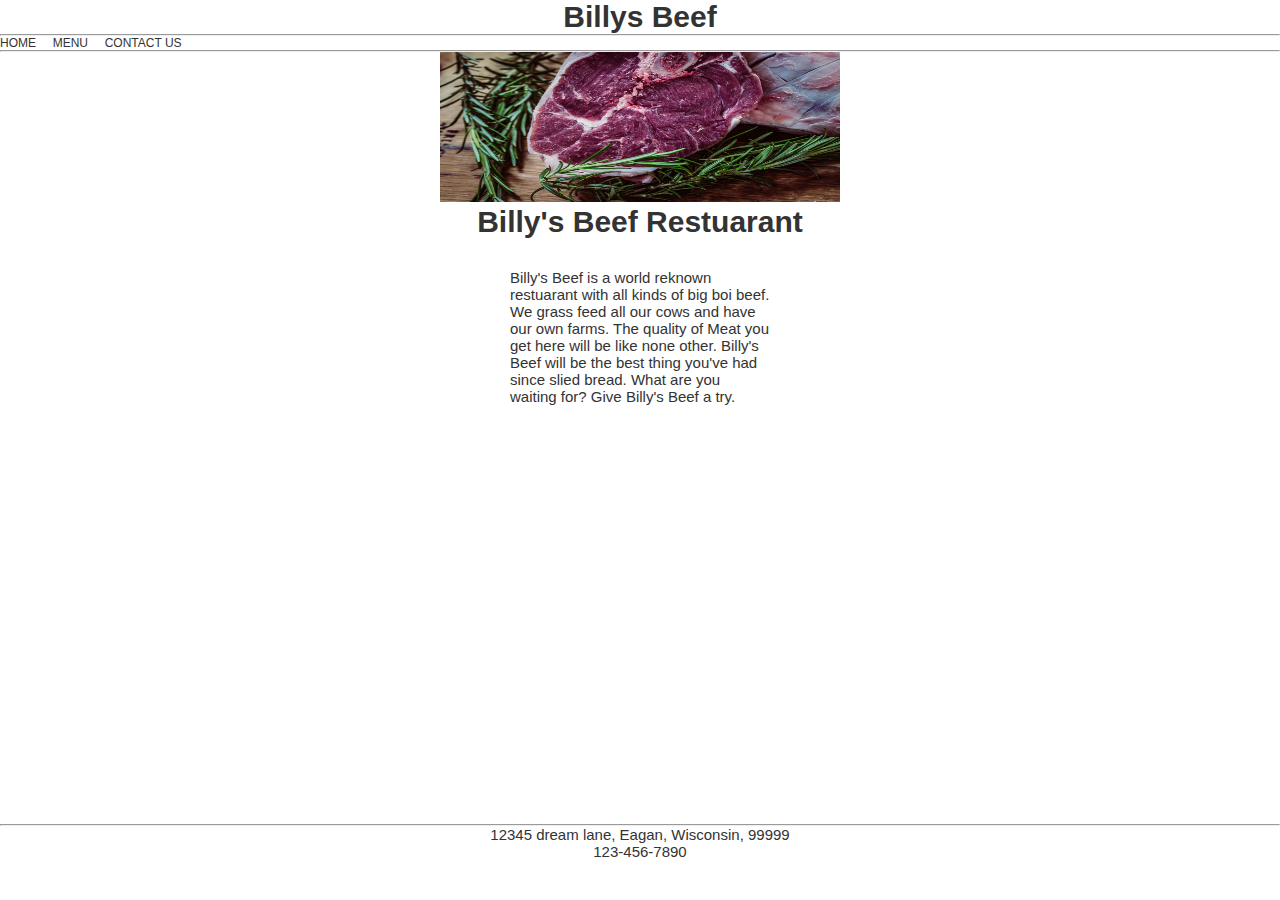
==== index.html @ f0764033 "first commit" ====
<!DOCTYPE html>
<html lang="en">
<head>
<title>Billy's Restuarant</title>
<link rel="stylesheet" type="text/css" href="css/restaurantStyles.css">
</head>
<body>
<center> <h1>Billys Beef</h1> </center>
<hr />
<nav class="primary-nav">
<a href="index.html">Home</a> 
&nbsp;
&nbsp;
<a href="menu.html">Menu</a>
&nbsp;
&nbsp;
<a href="contactus.html">Contact Us</a>
</nav>
<hr />	
<center>
<img src="images/steak.jpg" style="height:150px;width:400px;"/>
</center>
<center>
<h1>Billy's Beef Restuarant</h1>
</center>
<center>
<p id="aboutrestaurant">Billy's Beef is a world reknown restuarant with all kinds of big boi beef.
We grass feed all our cows and have our own farms.
The quality of Meat you get here will be like none other.
Billy's Beef will be the best thing you've had since slied bread.
What are you waiting for?
Give Billy's Beef a try.</p>

</center>
</body>

<footer class="site-footer">
<hr id="bottom" />
<center>12345 dream lane, Eagan, Wisconsin, 99999</center>
<center>123-456-7890</center>
</footer>

</html>






































</html>
---- css/restaurantStyles.css ----
/*
Project Name: Fake Restaurant
Author: Ryan Server
email: wolfhoundsdev@gmail.com

NOTE: Be kind. Still learning.
SECOND NOTE: I laid out the code of this website like the next person who would maintain it is a homicidal maniac.
This was how I was taught when I first started programming. 
If it seems like I went overboard structuring this code yes, yes I did.
*/

/*
Table of Contents
  =01 Reset/Global Defaults
  =02 Typography
  =03 Nav
  =04 Layout
  */

/*
Colors
TODO colors mate.

*/

/***** =01 Reset/Global Defaults *****/

* {
	/* see https://css-tricks.com/box-sizing/ */
  -webkit-box-sizing: border-box;
  -moz-box-sizing: border-box;
  box-sizing: border-box;

  margin: 0;
  padding: 0;

  font-family: inherit;
  line-height: inherit;
  color: inherit;
}

/*
  For absolutely positioning elements within containers
*/
div, article, section, header, footer, nav, ul, li { position: relative ; } /* <================================= */

p { 
	margin:30px; 
	padding-right: 480px;
	padding-left: 480px;
	display: inline-block;
	text-align:left;
}

/***** =02 Typography *****/

body{
	font-family: Arial;
  font-size: 15px;
  color: #333;
 
}
hr {
}
table {
	width:100%;
}	
th {
	height:100%;
}
/*** PRIMARY NAVIGATION MENU ***/
/* -- presentation --*/
.primary-nav {
  font-size: 80%;
  text-transform: uppercase;
  z-index: 1000;
}
	
.primary-nav,
.primary-nav li {
  background:white;
}

.primary-nav a {
  /* color: #fff; */
  text-decoration: none;
}

/* -- layout --*/


/***** =04 Layout *****/

html {
	
}

body{
	width:100%;
	background-color:white;
}

.site-header,
.site-footer {

}
.site-footer {
	position:absolute;
	bottom:40px;
	width:100%;
}

main {
}
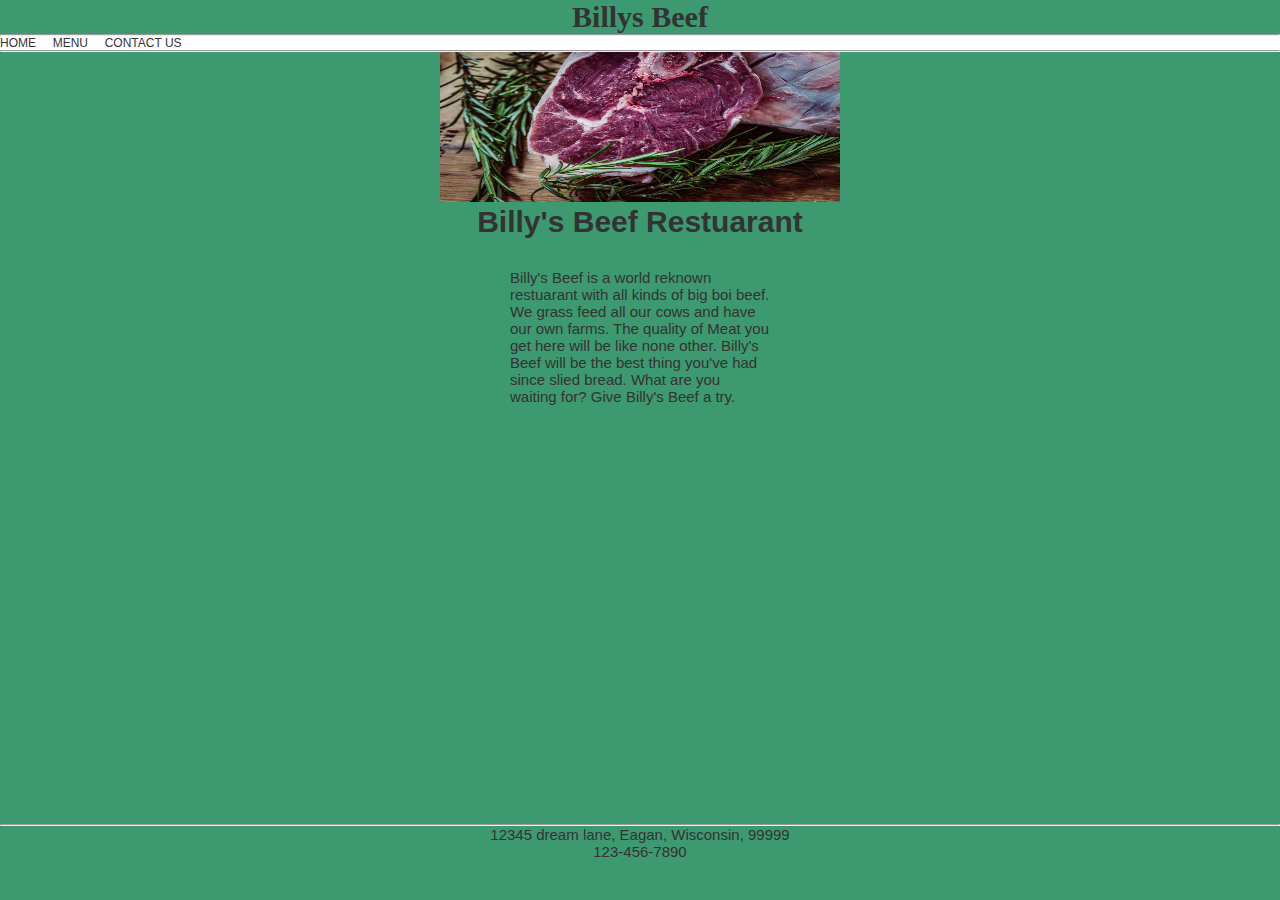
==== commit 8416438f: "changing css around" ====
--- a/index.html
+++ b/index.html
@@ -5,7 +5,7 @@
 <link rel="stylesheet" type="text/css" href="css/restaurantStyles.css">
 </head>
 <body>
-<center> <h1>Billys Beef</h1> </center>
+<center> <h1 class="page_title">Billys Beef</h1> </center>
 <hr />
 <nav class="primary-nav">
 <a href="index.html">Home</a> 
--- a/css/restaurantStyles.css
+++ b/css/restaurantStyles.css
@@ -97,7 +97,7 @@
 
 body{
 	width:100%;
-	background-color:white;
+	background-color:#3D9970;;
 }
 
 .site-header,
@@ -109,6 +109,16 @@
 	bottom:40px;
 	width:100%;
 }
-
+@font-face {
+	font-family: 'Fascinate', cursive;
+	src: url(https://fonts.googleapis.com/css?family=Fascinate&display=swap);
+}
+.page_title{
+	font-family: 'Fascinate', cursive; 
+	
+}
+label {
+	font-weight:bold;
+}
 main {
 }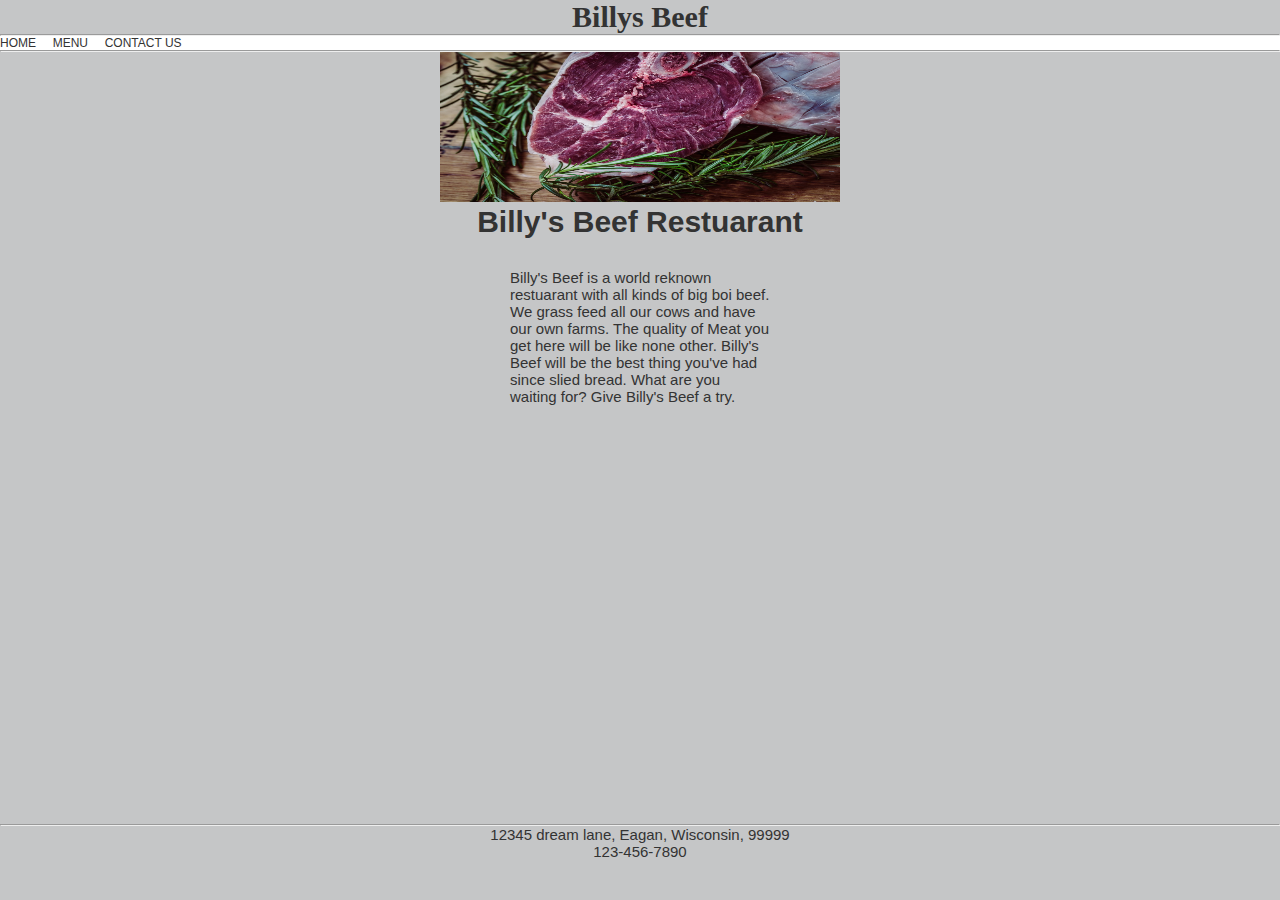
==== commit ac59701e: "updating" ====
--- a/index.html
+++ b/index.html
@@ -3,6 +3,7 @@
 <head>
 <title>Billy's Restuarant</title>
 <link rel="stylesheet" type="text/css" href="css/restaurantStyles.css">
+<meta name="viewport" content="width=device-width, initial-scale=1.0">
 </head>
 <body>
 <center> <h1 class="page_title">Billys Beef</h1> </center>
--- a/css/restaurantStyles.css
+++ b/css/restaurantStyles.css
@@ -97,7 +97,7 @@
 
 body{
 	width:100%;
-	background-color:#3D9970;;
+	background-color:#C5C6C7;
 }
 
 .site-header,
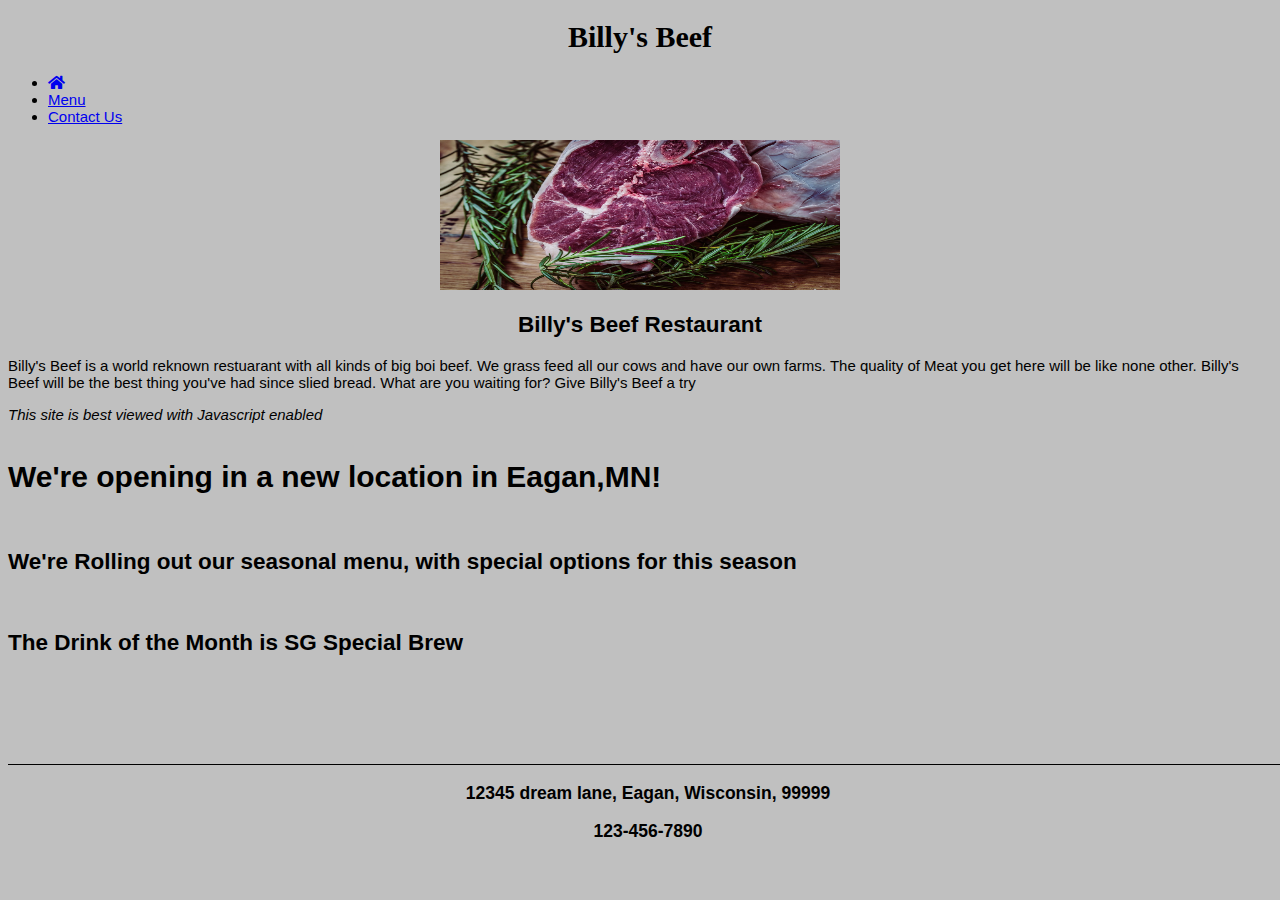
==== commit d1e67604: "updating correct repo" ====
--- a/index.html
+++ b/index.html
@@ -1,83 +1,66 @@
 <!DOCTYPE html>
-<html lang="en">
-<head>
-<title>Billy's Restuarant</title>
-<link rel="stylesheet" type="text/css" href="css/restaurantStyles.css">
-<meta name="viewport" content="width=device-width, initial-scale=1.0">
-</head>
-<body>
-<center> <h1 class="page_title">Billys Beef</h1> </center>
-<hr />
-<nav class="primary-nav">
-<a href="index.html">Home</a> 
-&nbsp;
-&nbsp;
-<a href="menu.html">Menu</a>
-&nbsp;
-&nbsp;
-<a href="contactus.html">Contact Us</a>
-</nav>
-<hr />	
-<center>
-<img src="images/steak.jpg" style="height:150px;width:400px;"/>
-</center>
-<center>
-<h1>Billy's Beef Restuarant</h1>
-</center>
-<center>
-<p id="aboutrestaurant">Billy's Beef is a world reknown restuarant with all kinds of big boi beef.
+<html>
+    <head>
+		<style>
+		@import url("https://use.fontawesome.com/releases/v5.3.1/css/all.css");
+        </style>
+		<meta charset="utf-8">
+        <meta name="viewport" content="width=device-width, initial-scale=1, shrink-to-fit=no">
+		<title class="page_title">Billy's Restuarant</title>
+       <!-- Bootstrap CDN copied from https://getbootstrap.com/docs/4.1/getting-started/introduction/ -->
+       <link rel="stylesheet" href="https://stackpath.bootstrapcdn.com/bootstrap/4.1.3/css/bootstrap.min.css" integrity="sha384-MCw98/SFnGE8fJT3GXwEOngsV7Zt27NXFoaoApmYm81iuXoPkFOJwJ8ERdknLPMO" crossorigin="anonymous">
+
+		<link rel="stylesheet" type="text/css" href="css/restaurantStyles.css">
+  	</head>
+    <body class="bbody">
+	 <!-- CDN links copied from https://getbootstrap.com/docs/4.1/getting-started/introduction/ -->
+        <script src="https://code.jquery.com/jquery-3.3.1.slim.min.js" integrity="sha384-q8i/X+965DzO0rT7abK41JStQIAqVgRVzpbzo5smXKp4YfRvH+8abtTE1Pi6jizo" crossorigin="anonymous"></script>
+        <script src="https://cdnjs.cloudflare.com/ajax/libs/popper.js/1.14.3/umd/popper.min.js" integrity="sha384-ZMP7rVo3mIykV+2+9J3UJ46jBk0WLaUAdn689aCwoqbBJiSnjAK/l8WvCWPIPm49" crossorigin="anonymous"></script>
+        <script src="https://stackpath.bootstrapcdn.com/bootstrap/4.1.3/js/bootstrap.min.js" integrity="sha384-ChfqqxuZUCnJSK3+MXmPNIyE6ZbWh2IMqE241rYiqJxyMiZ6OW/JmZQ5stwEULTy" crossorigin="anonymous"></script>
+  	<h1 class="page_title">Billy's Beef</h1>
+	<div class="container">
+	<ul class="nav nav-pills">
+  <li class="nav-item"><a class="nav-link active"  href="index.html"><i class="fas fa-home"></i></a></li>
+  <li class="nav-item"><a class="nav-link" href="bootstrapmenu.html" >Menu</a></li>
+  <li class="nav-item"><a class="nav-link" href="contactus.html">Contact Us</a></li>
+</ul>
+        <main>
+		<center>
+      		<img id="steak" src="images/steak.jpg" alt="yummy steak" style="height:150px;width:400px;"/>
+            <h2>Billy's Beef Restaurant</h2>
+		</center>
+            <p>Billy's Beef is a world reknown restuarant with all kinds of big boi beef.
 We grass feed all our cows and have our own farms.
 The quality of Meat you get here will be like none other.
 Billy's Beef will be the best thing you've had since slied bread.
 What are you waiting for?
-Give Billy's Beef a try.</p>
+Give Billy's Beef a try</p>
+<i> This site is best viewed with Javascript enabled</i>
+<div id="carousel" class="carousel slide" data-ride="carousel">
+  <div class="carousel-inner">
+    <div class="carousel-item active">
+      <img class="d-block w-100" src="..." alt="">
+	  <div style="background:silver !important;"class="jumbotron jumbotron-fluid">
+	  <div class="container">
+	  <h1 class="display-4">We're opening in a new location in Eagan,MN!</h1>
+      </div>
+	 </div> 
+    </div>
+    <div class="carousel-item">
+      <img class="d-block w-100" src="..." alt=""><h2>We're Rolling out our seasonal menu, with special options for this season</h2>
+    </div>
+    <div class="carousel-item">
+      <img class="d-block w-100" src="..." alt=""><h2>The Drink of the Month is SG Special Brew</h2>
+    </div>
+  </div>
+</div>
 
-</center>
-</body>
+      	</main>
+		</div>
+        <footer class="site-footer1">
+            <h3>12345 dream lane, Eagan, Wisconsin, 99999</h3>
+            <h3>123-456-7890</h3>
+      	</footer>
 
-<footer class="site-footer">
-<hr id="bottom" />
-<center>12345 dream lane, Eagan, Wisconsin, 99999</center>
-<center>123-456-7890</center>
-</footer>
-
+  	</body>
 </html>
-
-
-
-
-
-
-
-
-
-
-
-
-
-
-
-
-
-
-
-
-
-
-
-
-
-
-
-
-
-
-
-
-
-
-
-
-
-
-</html>--- a/css/restaurantStyles.css
+++ b/css/restaurantStyles.css
@@ -4,121 +4,49 @@
 email: wolfhoundsdev@gmail.com
 
 NOTE: Be kind. Still learning.
-SECOND NOTE: I laid out the code of this website like the next person who would maintain it is a homicidal maniac.
-This was how I was taught when I first started programming. 
-If it seems like I went overboard structuring this code yes, yes I did.
-*/
-
-/*
-Table of Contents
-  =01 Reset/Global Defaults
-  =02 Typography
-  =03 Nav
-  =04 Layout
-  */
-
-/*
-Colors
-TODO colors mate.
 
 */
 
-/***** =01 Reset/Global Defaults *****/
+/***** =02 Typography *****/
 
-* {
-	/* see https://css-tricks.com/box-sizing/ */
-  -webkit-box-sizing: border-box;
-  -moz-box-sizing: border-box;
-  box-sizing: border-box;
-
-  margin: 0;
-  padding: 0;
-
-  font-family: inherit;
-  line-height: inherit;
-  color: inherit;
+.bbody{
+font-family: Arial !important;
+  font-size: 15px !important;
+  background-color: silver
+ 
 }
 
-/*
-  For absolutely positioning elements within containers
-*/
-div, article, section, header, footer, nav, ul, li { position: relative ; } /* <================================= */
-
-p { 
-	margin:30px; 
-	padding-right: 480px;
-	padding-left: 480px;
-	display: inline-block;
-	text-align:left;
-}
-
-/***** =02 Typography *****/
-
-body{
-	font-family: Arial;
-  font-size: 15px;
-  color: #333;
- 
-}
-hr {
-}
-table {
-	width:100%;
-}	
-th {
-	height:100%;
-}
 /*** PRIMARY NAVIGATION MENU ***/
 /* -- presentation --*/
-.primary-nav {
-  font-size: 80%;
-  text-transform: uppercase;
-  z-index: 1000;
-}
-	
-.primary-nav,
-.primary-nav li {
-  background:white;
-}
-
-.primary-nav a {
-  /* color: #fff; */
-  text-decoration: none;
-}
-
 /* -- layout --*/
 
 
 /***** =04 Layout *****/
 
-html {
-	
+
+h4, h2{
+	font-weight:bold !important;
 }
-
-body{
-	width:100%;
-	background-color:#C5C6C7;
-}
-
 .site-header,
 .site-footer {
 
 }
-.site-footer {
-	position:absolute;
-	bottom:40px;
-	width:100%;
+
+.site-footer1 {
+	font-family: Arial;
+	font-size: 1em; 
+	position:absolute !important;
+	bottom:40px !important;
+	width:100% !important;
+	border-top: 1px solid black;
+	text-align: center;
 }
 @font-face {
 	font-family: 'Fascinate', cursive;
 	src: url(https://fonts.googleapis.com/css?family=Fascinate&display=swap);
 }
 .page_title{
-	font-family: 'Fascinate', cursive; 
+	font-family: 'Fascinate', cursive;
+	text-align:center;
 	
 }
-label {
-	font-weight:bold;
-}
-main {
-}